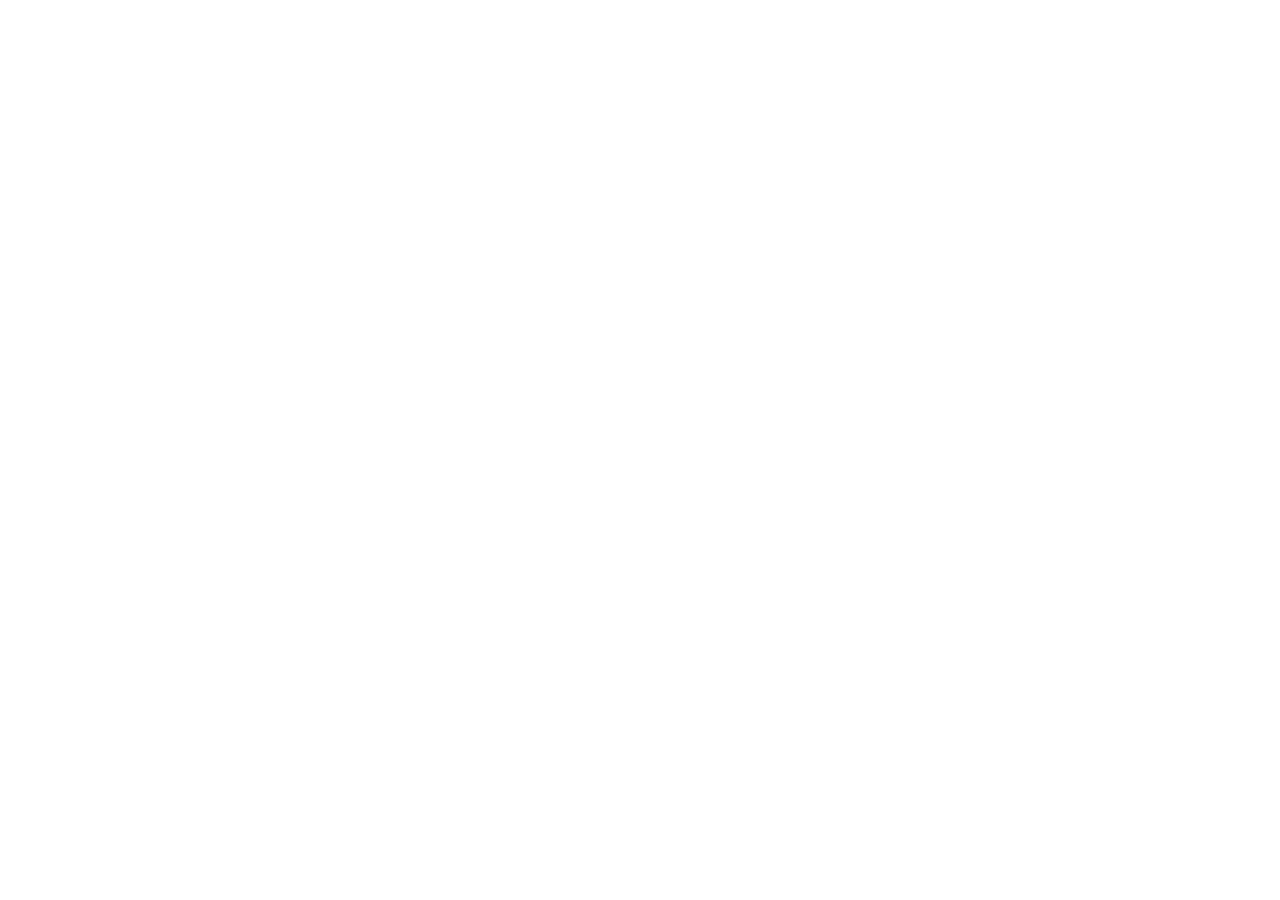
==== index.html @ 2406186a "init" ====
<!DOCTYPE html>
<html lang="en">
<head>
    <meta charset="UTF-8">
    <meta http-equiv="X-UA-Compatible" content="IE=edge">
    <meta name="viewport" content="width=device-width, initial-scale=1.0">
    <title>Document</title>
    <link rel="stylesheet" href="style.css">
</head>
<body>
    

    <script src="./script.js"></script>
</body>
</html>
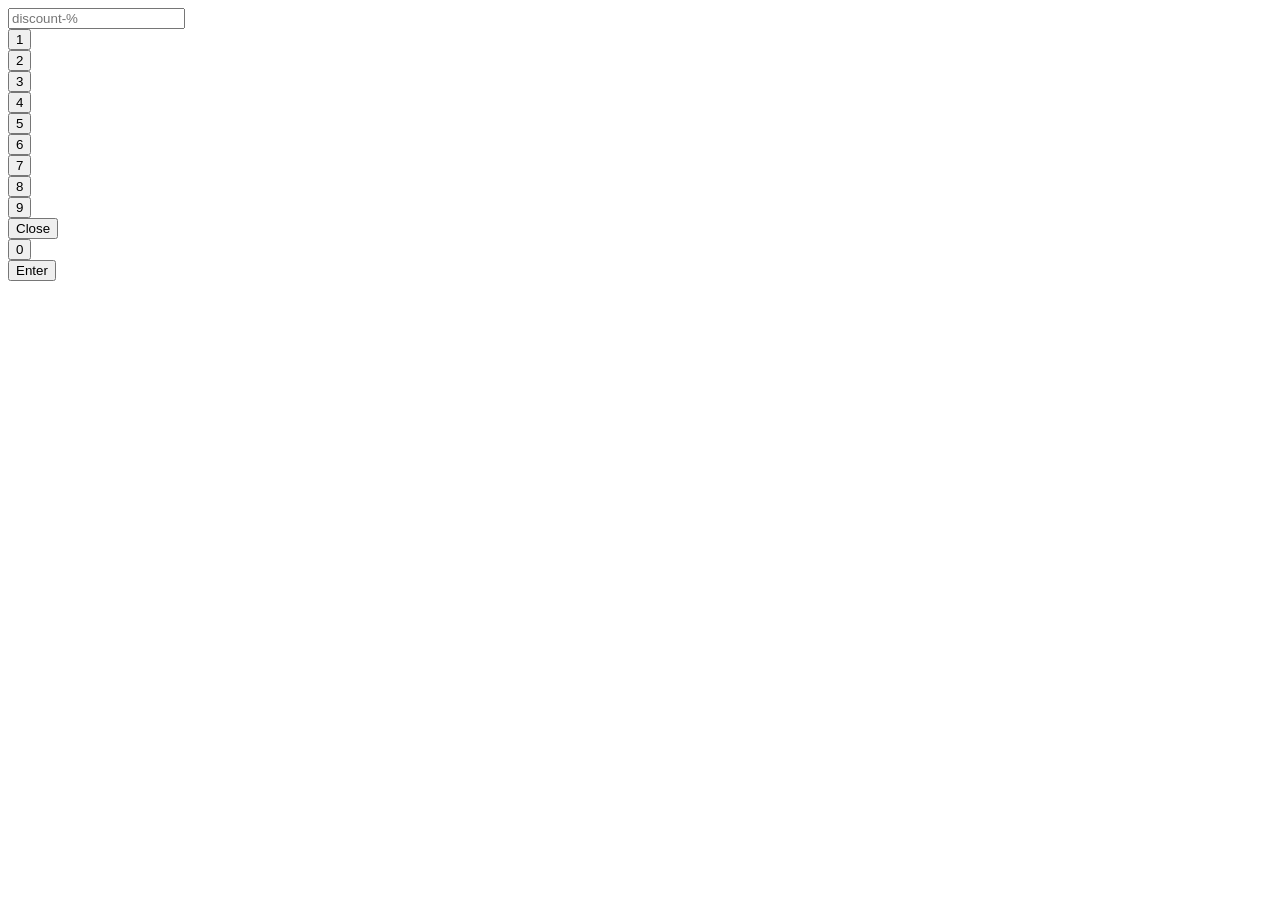
==== commit cf52a3e7: "html" ====
--- a/index.html
+++ b/index.html
@@ -10,6 +10,70 @@
 <body>
     
 
+    
+          <!-- 🍀1011-20. keyboard-discount-% -->
+          <!-- input-type-number -->
+  
+          <section class="keyboard-discount">
+            <!-- 🍀display -->           
+            <input class="display-discount" placeholder="discount-%" type="number"></input>
+            
+
+            <!--🍀key_pad  -->
+            <!-- event-bubbling -->
+            <div class="buttons">                      
+                <div class="key-btn-container">        
+                    <button  class="key key-btn key_1">1</button>
+                </div>
+
+                <div class="key-btn-container">  
+                    <button  class="key key-btn key_2">2</button>
+                </div>
+
+                <div class="key-btn-container">                       
+                     <button  class="key key-btn key_3">3</button>
+                </div>
+
+                <div class="key-btn-container">
+                    <button  class="key key-btn key_4">4</button>
+                </div>
+
+                <div class="key-btn-container">                       
+                    <button  class="key key-btn key_5">5</button>
+                </div>
+
+                <div class="key-btn-container">                       
+                    <button  class="key key-btn key_6">6</button>
+                </div>
+
+                <div class="key-btn-container">                       
+                      <button  class="key key-btn key_7">7</button>
+                </div>
+                
+                <div class="key-btn-container">
+                      <button class="key key-btn key_8">8</button>
+                </div>
+
+                <div class="key-btn-container">
+                      <button  class="key key-btn key_9">9</button>
+                </div>
+                
+                <div class="key-btn-container">                       
+                    <button  class="close key-btn ">Close</button>
+                </div>
+
+                <div class="key-btn-container">                    
+                    <button  class="key key-btn key_0">0</button>
+                </div>   
+                                
+                <div class="key-btn-container">
+                    <button  class="enter key-btn">Enter</button>
+                </div>                      
+            </div>
+        
+         </section>
+
+         
     <script src="./script.js"></script>
 </body>
 </html>
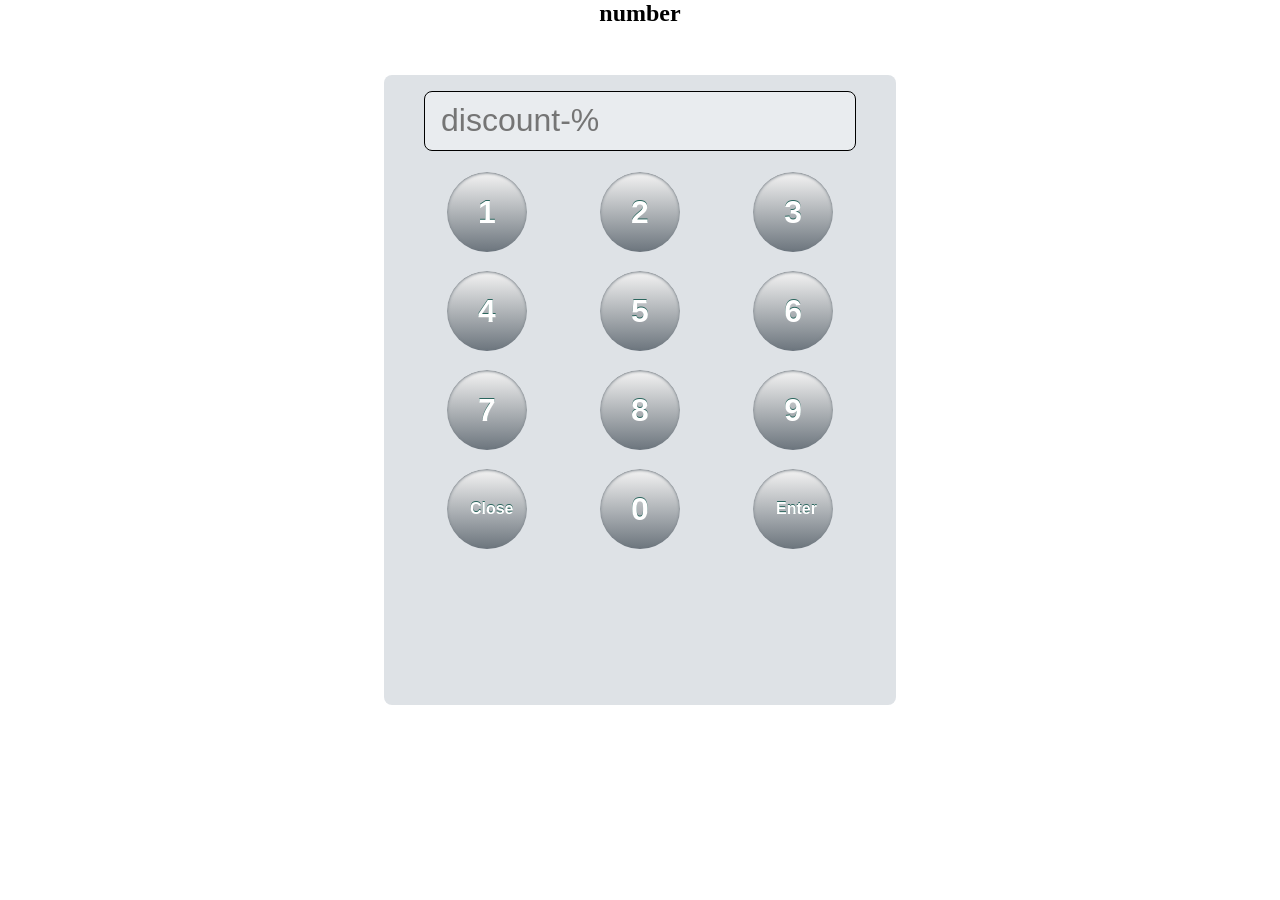
==== commit 1b33a3a6: "css" ====
--- a/index.html
+++ b/index.html
@@ -5,16 +5,19 @@
     <meta http-equiv="X-UA-Compatible" content="IE=edge">
     <meta name="viewport" content="width=device-width, initial-scale=1.0">
     <title>Document</title>
+
+    <link rel="stylesheet" href="reset.css">
     <link rel="stylesheet" href="style.css">
 </head>
 <body>
-    
 
+    <h2>number</h2>
+    <div>
     
           <!-- 🍀1011-20. keyboard-discount-% -->
           <!-- input-type-number -->
   
-          <section class="keyboard-discount">
+          <section class="keyboard-discount container">
             <!-- 🍀display -->           
             <input class="display-discount" placeholder="discount-%" type="number"></input>
             
@@ -73,6 +76,8 @@
         
          </section>
 
+    <div>
+
          
     <script src="./script.js"></script>
 </body>
--- a/style.css
+++ b/style.css
@@ -0,0 +1,122 @@
+
+  
+  /* 🍀keyboard-discount */
+  .container{
+
+  }
+  
+  .keyboard-discount {
+    background-color: var(--color-820);  
+    height: 70vh;
+    width: 40vw;
+
+    margin: 3rem auto;
+   
+    border-radius: 0.5rem;  
+    padding: 1rem;
+  }
+  
+
+  .keyboard-discount .display-discount {
+    background-color: var(--color-810);
+  
+    width: 90%;
+    height: 10%;
+  
+    display: block;
+    margin: auto;
+
+    padding: 1rem;
+  
+    overflow: none;
+    border-radius: 0.5rem;
+    outline: none;
+    border: 1px solid black;
+    color: black;
+  
+    font-size: 2rem;
+    line-height: 1rem;
+  }
+  
+  
+  /* keyboard-btn-grid */
+  
+  .keyboard-discount .buttons {
+    width: 100%;
+    height: 70%;
+  
+    padding: 1rem;
+    text-align: center;
+    margin: auto;
+  
+    display: grid;
+    grid-template-areas:
+      "o p q  "
+      "s t a  "
+      "u v c  "
+      "w x e ";
+    gap: 2.5%;
+  
+    justify-items: center;
+    align-items: center;
+  }
+  
+  .keyboard-discount .close,
+  .keyboard-discount .enter {
+    font-size: 1rem;
+  }
+  
+
+  
+  /* 🍉key-btn */
+  
+  .key-btn-container {
+    width: 5rem;
+    height: 5rem;
+  }
+  
+  .key-btn {
+    box-shadow: inset 0px 1px 3px 0px var(--color-850);
+    background: linear-gradient(
+      to bottom,
+      var(--color-white-darker) 5%,
+      var(--color-850) 100%
+    );
+    background-color: var(--color-white-darker);
+  
+    width: 100%;
+    height: 100%;
+    line-height: 1rem;
+  
+    border-radius: 50%;
+  
+    /* border:1px solid #566963; */
+    display: inline-block;
+    cursor: pointer;
+    color: #ffffff;
+    font-family: Arial;
+  
+    font-size: 2rem;
+    font-weight: bold;
+  
+    padding: 11px 23px;
+    text-decoration: none;
+    text-shadow: 0px -1px 0px #2b665e;
+  }
+  .key-btn:hover {
+    background: linear-gradient(
+      to bottom,
+      #6c7c7c 5%,
+      var(--color-white-darker) 100%
+    );
+    background-color: #6c7c7c;
+  }
+  .key-btn:active {
+    position: relative;
+    top: 1px;
+  }
+  
+  .keyboard-password .close,
+  .keyboard-password .enter {
+    font-size: 1rem;
+  }
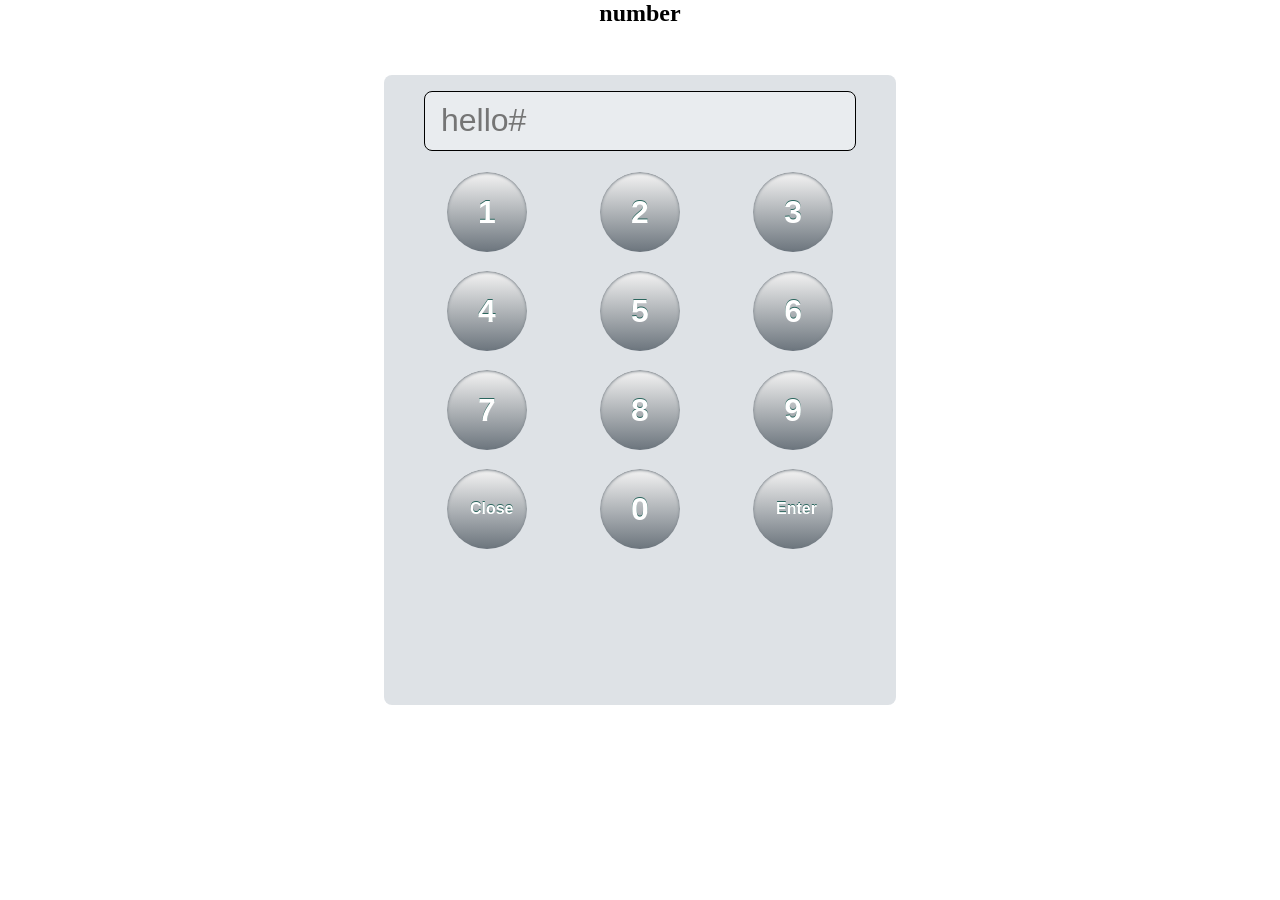
==== commit d033bab5: "classname change" ====
--- a/index.html
+++ b/index.html
@@ -14,68 +14,64 @@
     <h2>number</h2>
     <div>
     
-          <!-- 🍀1011-20. keyboard-discount-% -->
-          <!-- input-type-number -->
-  
-          <section class="keyboard-discount container">
-            <!-- 🍀display -->           
-            <input class="display-discount" placeholder="discount-%" type="number"></input>
-            
+            <!-- 🍀1004-30. keyboard-login -->
+           
+            <section class="keyboard-login">
+                <!-- 🍀display -->
+                <input class="display-login" placeholder="hello#"></input>
 
-            <!--🍀key_pad  -->
-            <!-- event-bubbling -->
-            <div class="buttons">                      
-                <div class="key-btn-container">        
-                    <button  class="key key-btn key_1">1</button>
+                <!--🍀key_pad  --> 
+                <!-- event-bubbling -->
+                <div class="buttons">                      
+                   <div class="key-btn-container">        
+                       <button  class="key key-btn key_1">1</button>
+                   </div>
+
+                   <div class="key-btn-container">  
+                       <button  class="key key-btn key_2">2</button>
+                  </div>
+
+                   <div class="key-btn-container">                       
+                    <button  class="key key-btn key_3">3</button>
+                   </div>
+
+                   <div class="key-btn-container">
+                    <button  class="key key-btn key_4">4</button>
+                   </div>
+
+                   <div class="key-btn-container">                       
+                    <button  class="key key-btn key_5">5</button>
+                   </div>
+
+                   <div class="key-btn-container">                       
+                    <button  class="key key-btn key_6">6</button>
+                   </div>
+
+                   <div class="key-btn-container">                       
+                    <button  class="key key-btn key_7">7</button>
+                   </div>
+                   
+                   <div class="key-btn-container">
+                    <button class="key key-btn key_8">8</button>
+                   </div>
+
+                   <div class="key-btn-container">
+                    <button  class="key key-btn key_9">9</button>
+                  </div>
+                    
+                    <div class="key-btn-container">                       
+                        <button  class="close key-btn ">Close</button>
+                    </div>
+
+                    <div class="key-btn-container">                    
+                     <button  class="key key-btn key_0">0</button>
+                    </div>   
+                                   
+                   <div class="key-btn-container">
+                       <button  class="enter key-btn">Enter</button>
+                   </div>                      
                 </div>
-
-                <div class="key-btn-container">  
-                    <button  class="key key-btn key_2">2</button>
-                </div>
-
-                <div class="key-btn-container">                       
-                     <button  class="key key-btn key_3">3</button>
-                </div>
-
-                <div class="key-btn-container">
-                    <button  class="key key-btn key_4">4</button>
-                </div>
-
-                <div class="key-btn-container">                       
-                    <button  class="key key-btn key_5">5</button>
-                </div>
-
-                <div class="key-btn-container">                       
-                    <button  class="key key-btn key_6">6</button>
-                </div>
-
-                <div class="key-btn-container">                       
-                      <button  class="key key-btn key_7">7</button>
-                </div>
-                
-                <div class="key-btn-container">
-                      <button class="key key-btn key_8">8</button>
-                </div>
-
-                <div class="key-btn-container">
-                      <button  class="key key-btn key_9">9</button>
-                </div>
-                
-                <div class="key-btn-container">                       
-                    <button  class="close key-btn ">Close</button>
-                </div>
-
-                <div class="key-btn-container">                    
-                    <button  class="key key-btn key_0">0</button>
-                </div>   
-                                
-                <div class="key-btn-container">
-                    <button  class="enter key-btn">Enter</button>
-                </div>                      
-            </div>
-        
-         </section>
-
+           </section>
     <div>
 
          
--- a/style.css
+++ b/style.css
@@ -1,11 +1,11 @@
 
   
-  /* 🍀keyboard-discount */
+  /* 🍀keyboard-login */
   .container{
 
   }
   
-  .keyboard-discount {
+  .keyboard-login {
     background-color: var(--color-820);  
     height: 70vh;
     width: 40vw;
@@ -17,7 +17,7 @@
   }
   
 
-  .keyboard-discount .display-discount {
+  .keyboard-login .display-login {
     background-color: var(--color-810);
   
     width: 90%;
@@ -41,7 +41,7 @@
   
   /* keyboard-btn-grid */
   
-  .keyboard-discount .buttons {
+  .keyboard-login .buttons {
     width: 100%;
     height: 70%;
   
@@ -61,8 +61,8 @@
     align-items: center;
   }
   
-  .keyboard-discount .close,
-  .keyboard-discount .enter {
+  .keyboard-login .close,
+  .keyboard-login .enter {
     font-size: 1rem;
   }
   
